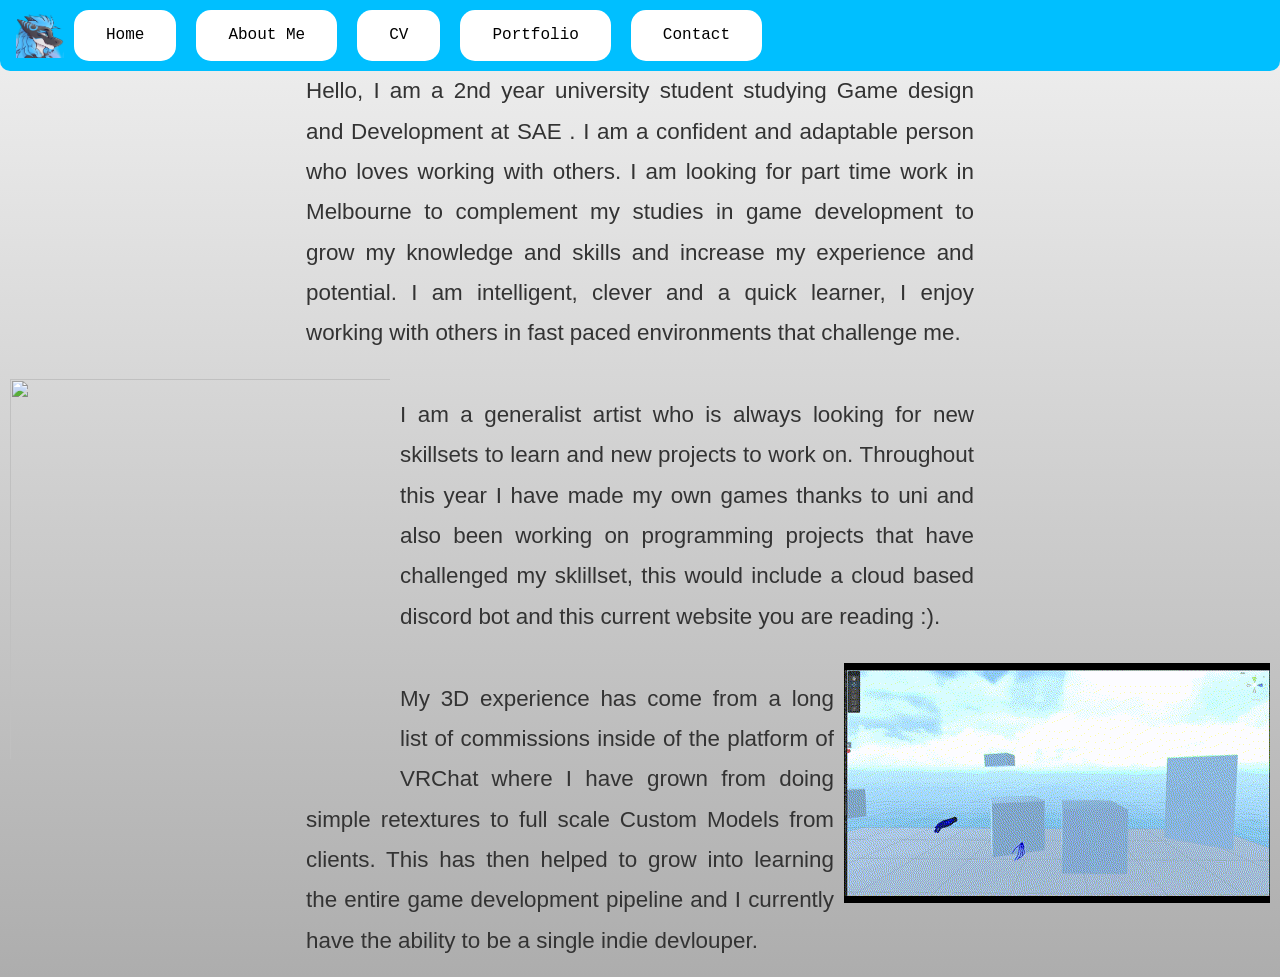
==== aboutme.html @ 8c0a1905 "wait" ====
<html>
<head>
    <link rel="stylesheet" href="assets/css/style.css">
    <script src="assets/scripts/handleactiveclass.js" defer></script>
    <script src="assets/scripts/loadtext.js" defer></script>
    <script src="assets/scripts/loadpage.js" defer></script>
    <script>
        document.addEventListener('DOMContentLoaded',() => {
            loadPage(null,'home.html');
        });
    </script>
    <!-- yippeee -->
    <meta charset="UTF-8">
    <meta name="viewport" content="width=device-width, initial-scale=1.0">
    <title>Omg I did the thing </title>
    <link rel="icon" type="image/x-icon" href="assets/images/slice.png">
</head>

<div class="stickheader">
    <img src="assets/images/slice.png" alt="My Persoanl Fursona" class="logo">
    <div class="navbar">
        <a href="#">Home</a>
        <a href="aboutme.html">About Me</a>
        <a href="cv.html">CV</a>
        <a href="portfolio.html">Portfolio</a>
        <a href="#">Contact</a>
    </div>
</div>

<p class="aboutmewalloftext">
Hello, I am a 2nd year university student studying  Game design and Development at SAE . 
I am a confident and adaptable person who loves working with others. 
I am looking for part time work in Melbourne to complement my studies in game development to grow my knowledge and skills and increase my experience and potential. 
I am intelligent, clever and a quick learner, I enjoy working with others in fast paced environments that challenge me. 

</p>
<img src="https://media.licdn.com/dms/image/v2/C5603AQGmrsdIFnUYbw/profile-displayphoto-shrink_400_400/profile-displayphoto-shrink_400_400/0/1605773184408?e=1754524800&v=beta&t=xi5IK-VuvddUgw0MwYDX8uB1OnITviFgZeOg7nMFC3A" style="height: 400;
width: auto; float: left; filter: none; padding: 10px;">
<br>
<p class="aboutmewalloftext">
I am a generalist artist who is always looking for new skillsets to learn and new projects to work on. Throughout this year I have made my own
games thanks to uni and also been working on programming projects that have challenged my sklillset, this would include a cloud based discord bot 
and this current website you are reading :).  

</p>
<img src="assets/images/waveVR.gif" alt="me waving in a vr game" style="width: auto; float: right;padding: 10px;">
<br>
<p class="aboutmewalloftext"> My 3D experience has come from a long list of commissions inside of the platform of VRChat where I have grown from doing simple retextures to full scale
Custom Models from clients. This has then helped to grow into learning the entire game development pipeline and I currently have the ability  to be a single indie devlouper. 
</p>
</body>
</html>
---- assets/css/style.css ----
* {
margin:0;
padding:0;
box-sizing:border-box;
}
#page-content {
  opacity: 1;
  transition: opacity 0.5s ease;
}

.fade-in {
  opacity: 0;
  animation: fadeInAnimation 0.5s forwards;
}

@keyframes fadeInAnimation {
  from { opacity: 0; }
  to {opacity: 1;}
}

li{
    font-size: x-large;
    font-family: Cambria, Cochin, Georgia, Times, 'Times New Roman', serif;
    
}
body{
    font-family: Verdana, Geneva, Tahoma, sans-serif;
    font-size: medium;
    line-height: 1.6;
    background: linear-gradient(to bottom,#f1f1f1, #adadad);
    min-height: 100vh;
    color: black;
   /* padding: 5%; */
}
.logo{
    height: 3em;
    width: auto;
    transition: height 0.3s ease;
    float: left;
    filter: none;
}
.navbar{
    font-family: 'Courier New', Courier, monospace;
    overflow: hidden;
    justify-self: center;
    top: 0;
    position: sticky;
}
table, th, td {
  border: 1px solid;
  width: 50%;
  color: black; 
}


.homeheroimages{
display: grid;
grid-template-columns: 2fr 2fr;
grid-template-rows: 500px;
column-gap: 10px;
row-gap: 10px;
padding: 10px;
}
@media (max-width: 768px) {
    .homeheroimages{
        grid-template-columns: 1fr;
        grid-template-rows: auto;
    }
}
.gamesimagegrid{
    display: grid;
    grid-template-columns: repeat(auto-fill, minmax(20em, 1fr));
    padding: 10px;
    column-gap: 25px;
    row-gap: 25px;
    align-content: center;
    align-items: center;
}

.herotext{
    position: relative; 
    top: -50%;
    color: white;
    font-size: 3rem;
    pointer-events: none;
}

.aboutmewalloftext{
	color: #333;
	padding: 0 16px 16px 16px;
    font-family: "Roboto" Arial;
	font-weight: 400;
	font-size: 1.4rem;
	line-height: 1.8;
	text-align: justify;
}

.gamesimg{
    border-radius: 10px;
    object-fit: cover;
    padding: 2.5px;
    width: 100%;
}

.heroimg{
    width: 100%;
    height: 100%;
    object-fit: cover;
    border-radius: 20px;
    filter: saturate(0%);
}
.heroimg:hover{
    filter: saturate(100%);
}
.centered {
    display: flex;
    justify-content: center;
    align-items: center;
}
.navbar a{
    float: left;
    display: block;
    color: black;
    margin: 0 10px;
    background-color: white;
    border-radius: 15px;
    text-align: center;
    padding: 0.8em 2em;
    text-decoration: solid;
    transition: background-color 0.3 ease-in-out;
}
.navbar a:hover{
    background-color: rgba(35, 254, 254, 0.64);
    border-radius: 15px;
    
}
.navbar a.active{
    background-color: steelblue;
    border-radius: 15px;
    color: white;
}
.button-awesome{
    padding: 10px 20px;
    background-color: #66a6ff;
    color: white;
    border: none;
    border-radius: 10px;
    font-weight:  bold;
    cursor: pointer;
    transition: background-color 0.3 ease-in-out;
}
.button-awesome:hover{
    background-color: rgb(39, 239, 112);
}
.container {
  width: 12rem;
  margin: 0 auto;
  
  resize: horizontal;
  overflow: auto;
}
.inline-list{
    display: inline-block;
    padding: 0;
    height: 2em;
    text-align: center;
    list-style: circle;
}
.inline-list > li{
    display: inline;
}
.inline-list > li::after {
    content: "  = ";
    width: 2px;
    height: 1em;
    background: linear-gradient(90deg, transparent calc(50% - 0.03125em), currentColor 0, currentColor calc(50% + 0.03125em), transparent 0);
}
.stickheader{
    position: sticky;
    border: none;
    border-radius: 0px 0px 10px 10px;
    top: 0;
    padding: 10px 16px;
    background: deepskyblue;
    color: black;
    z-index: 1000;
}
.stickheader-cascade{
    position: sticky;
    border: none;
    top: 0;
    background: deepskyblue;
    color: black;
    border-radius: 0px 0px 10px 10px;
    background-color: rgb(37, 75, 108);
    margin: -10px 0px 0px 0px;
    z-index: 0;
}
.header{
position: static;
border: none;
top: 0;
padding: 10px 16px;
color: #f1f1f1;
background-color: black;

}
.collapsableheader{
    padding: 10px;
}
p{
    max-width: 700px;
    margin: 0 auto;
    padding: 0 1rem;
    line-height: 1.6;
    color: black;
}
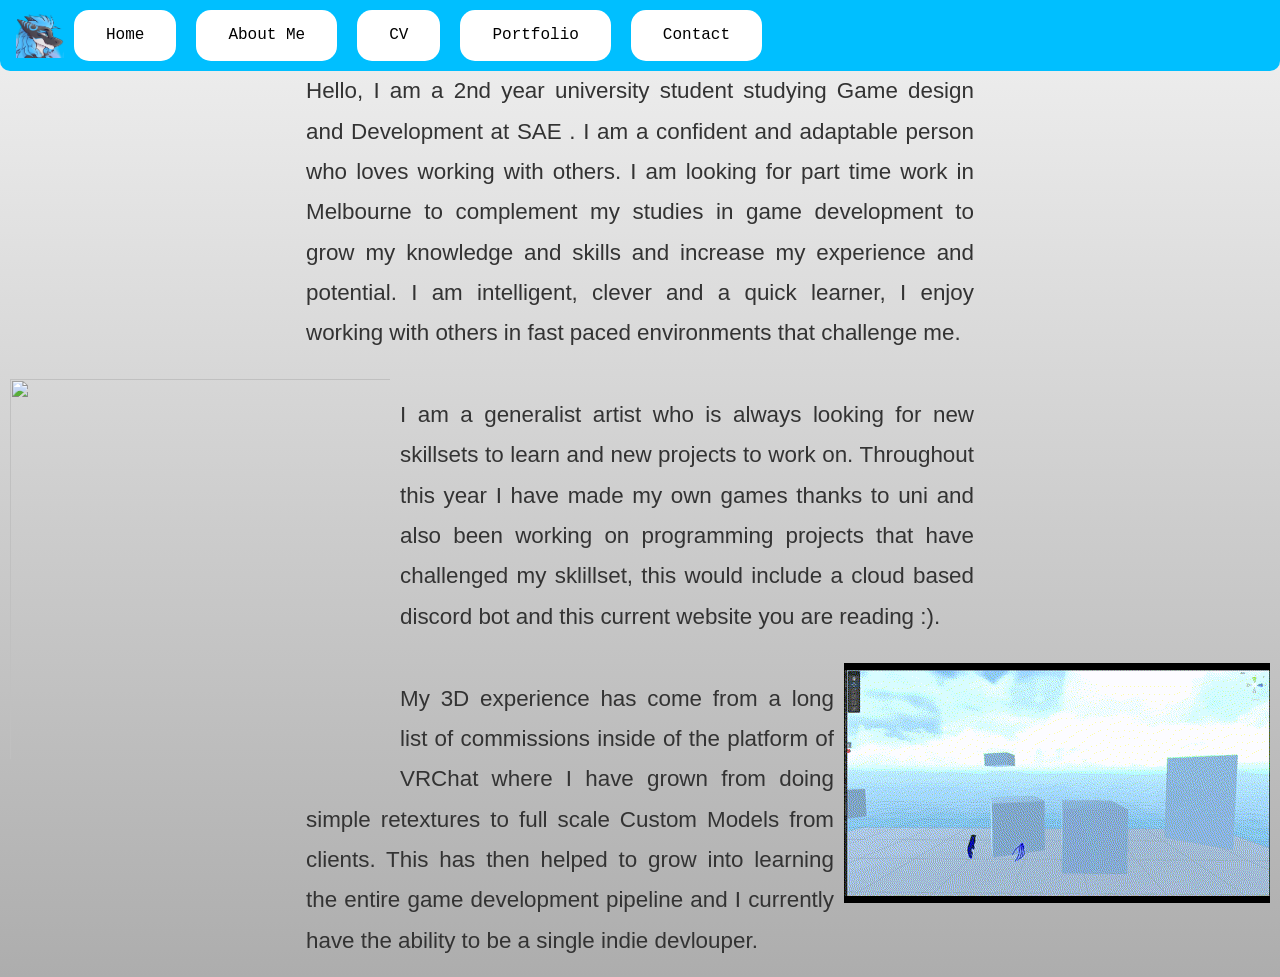
==== commit 5a107415: "Hmm" ====
--- a/aboutme.html
+++ b/aboutme.html
@@ -19,7 +19,7 @@
 <div class="stickheader">
     <img src="assets/images/slice.png" alt="My Persoanl Fursona" class="logo">
     <div class="navbar">
-        <a href="#">Home</a>
+        <a href="index.html">Home</a>
         <a href="aboutme.html">About Me</a>
         <a href="cv.html">CV</a>
         <a href="portfolio.html">Portfolio</a>
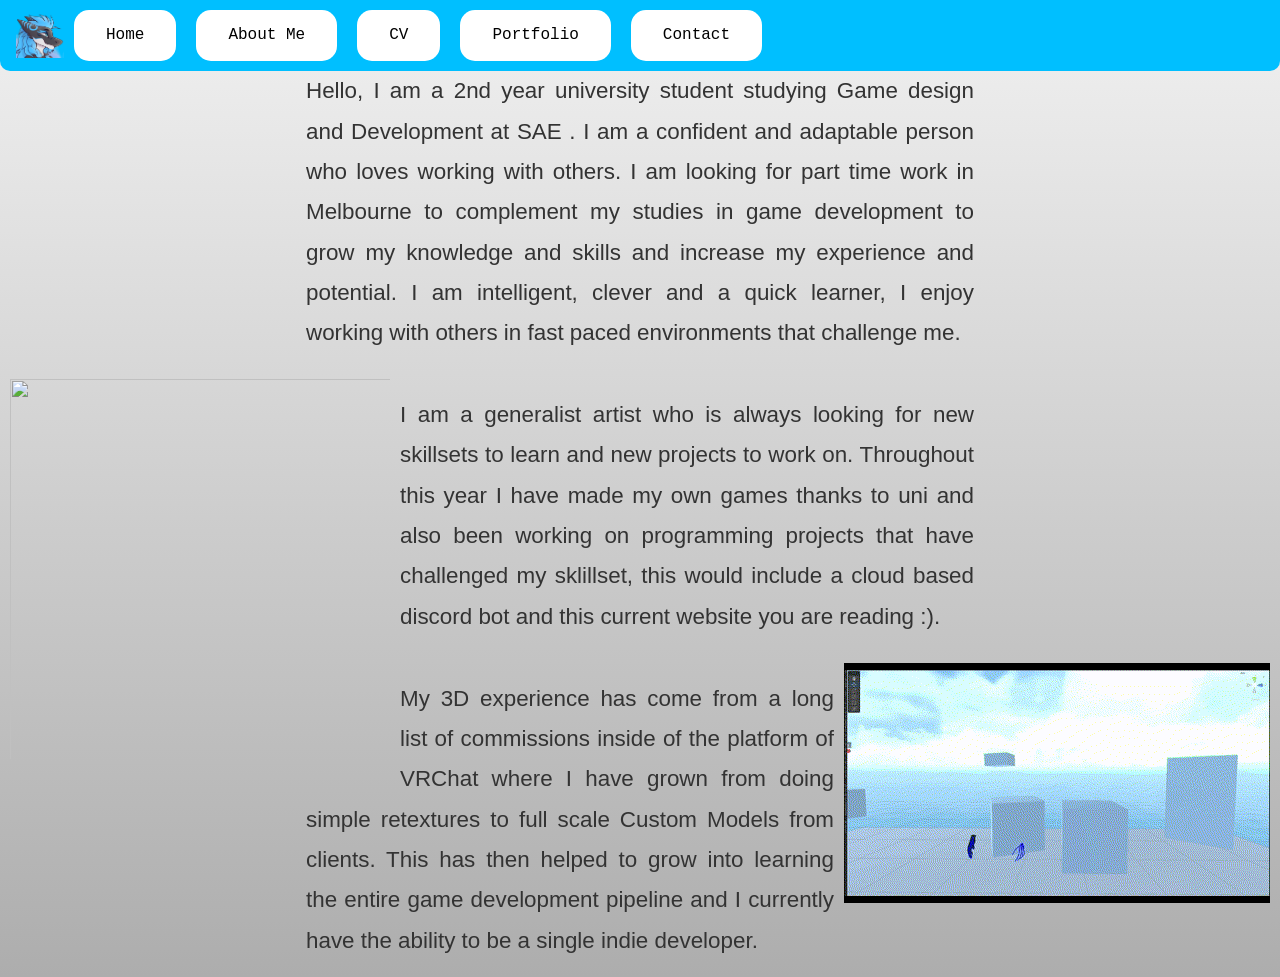
==== commit aa17c1f1: "Devoupler" ====
--- a/aboutme.html
+++ b/aboutme.html
@@ -46,7 +46,7 @@
 <img src="assets/images/waveVR.gif" alt="me waving in a vr game" style="width: auto; float: right;padding: 10px;">
 <br>
 <p class="aboutmewalloftext"> My 3D experience has come from a long list of commissions inside of the platform of VRChat where I have grown from doing simple retextures to full scale
-Custom Models from clients. This has then helped to grow into learning the entire game development pipeline and I currently have the ability  to be a single indie devlouper. 
+Custom Models from clients. This has then helped to grow into learning the entire game development pipeline and I currently have the ability  to be a single indie developer. 
 </p>
 </body>
-</html>+</html>
--- a/assets/css/style.css
+++ b/assets/css/style.css
@@ -52,7 +52,34 @@
   color: black; 
 }
 
-
+.collapsible {    
+  cursor: pointer;
+  padding-left: 30px;
+  font-size: 1.8em;
+  font-weight: bold;
+  user-select: none;
+}
+
+.content {
+  padding-left: 60px;
+  max-height: 0;
+  overflow: hidden;
+  transition: max-height 0.3s ease-out;
+  font-size: 1.1em;
+}
+
+.symbol {
+    margin-left: 8px;
+    font-weight: bold;
+    font-size: 1.2em;
+    user-select: none;
+}
+.content.show {
+  content: "\2796";
+  max-height: fit-content; /* big enough to show content */
+  transition: 0.5s ease-in;
+}
+  
 .homeheroimages{
 display: grid;
 grid-template-columns: 2fr 2fr;
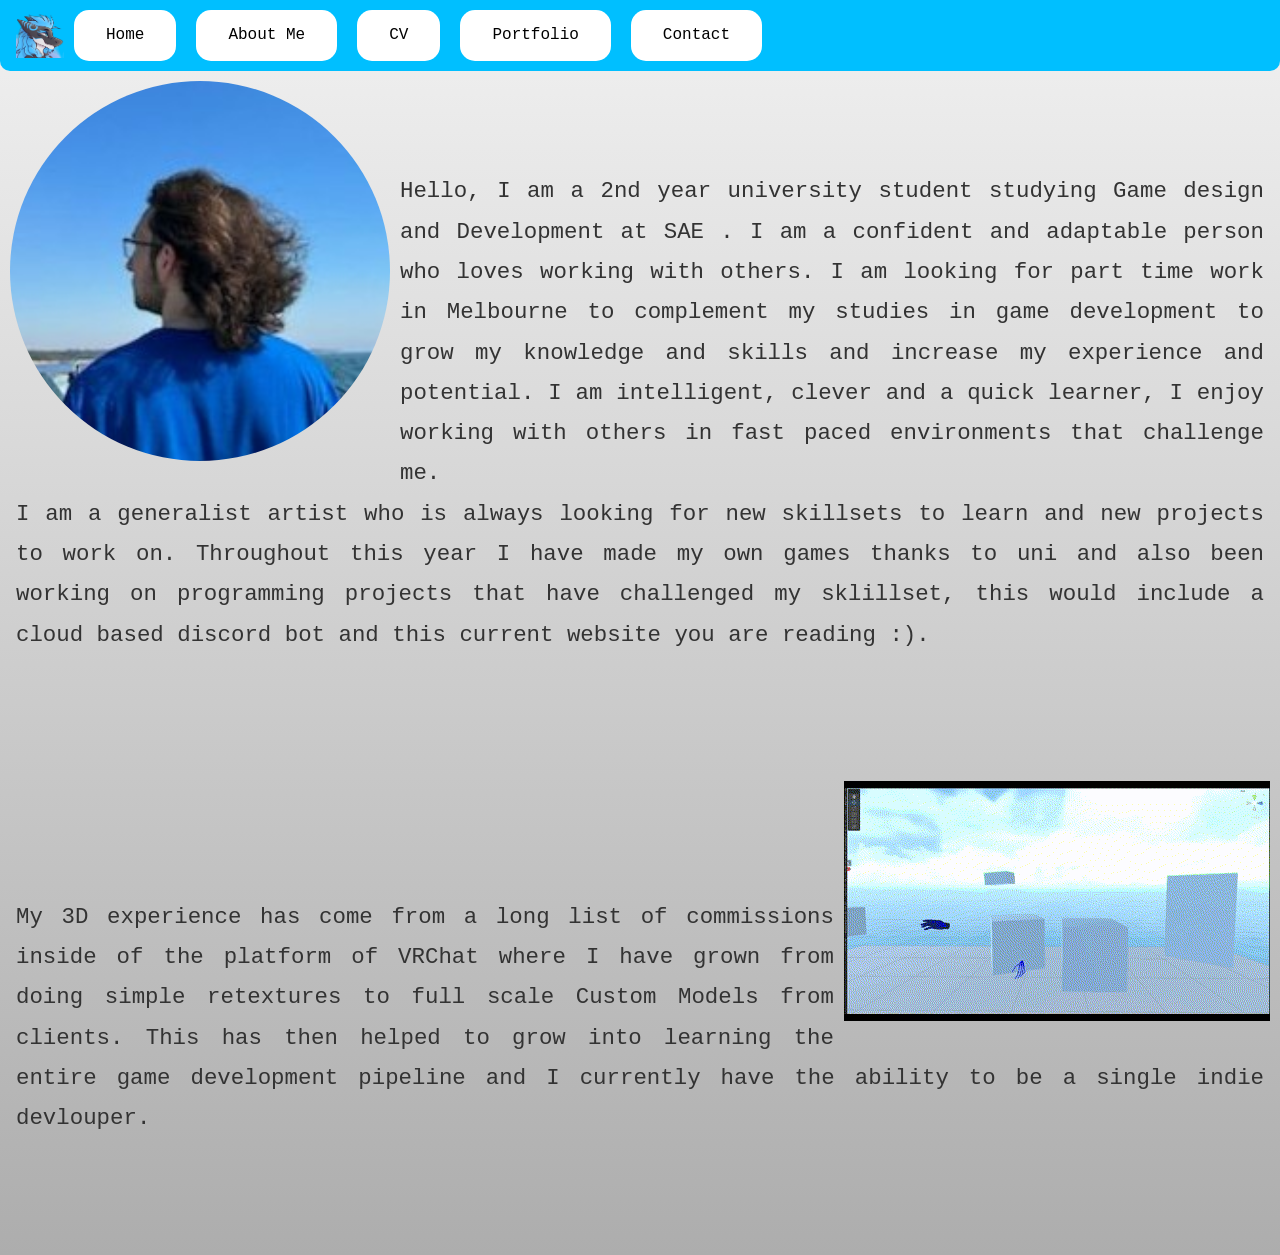
==== commit d57177f8: "Well I Think this is ight" ====
--- a/aboutme.html
+++ b/aboutme.html
@@ -26,18 +26,15 @@
         <a href="#">Contact</a>
     </div>
 </div>
-
+<img src="assets/images/IMG_5200_1.jpg" style="height: 400;
+width: auto; float: left; filter: none; padding: 10px; border-radius: 50%;">
 <p class="aboutmewalloftext">
 Hello, I am a 2nd year university student studying  Game design and Development at SAE . 
 I am a confident and adaptable person who loves working with others. 
 I am looking for part time work in Melbourne to complement my studies in game development to grow my knowledge and skills and increase my experience and potential. 
-I am intelligent, clever and a quick learner, I enjoy working with others in fast paced environments that challenge me. 
+I am intelligent, clever and a quick learner, I enjoy working with others in fast paced environments that challenge me.
+<br>
 
-</p>
-<img src="https://media.licdn.com/dms/image/v2/C5603AQGmrsdIFnUYbw/profile-displayphoto-shrink_400_400/profile-displayphoto-shrink_400_400/0/1605773184408?e=1754524800&v=beta&t=xi5IK-VuvddUgw0MwYDX8uB1OnITviFgZeOg7nMFC3A" style="height: 400;
-width: auto; float: left; filter: none; padding: 10px;">
-<br>
-<p class="aboutmewalloftext">
 I am a generalist artist who is always looking for new skillsets to learn and new projects to work on. Throughout this year I have made my own
 games thanks to uni and also been working on programming projects that have challenged my sklillset, this would include a cloud based discord bot 
 and this current website you are reading :).  
@@ -46,7 +43,7 @@
 <img src="assets/images/waveVR.gif" alt="me waving in a vr game" style="width: auto; float: right;padding: 10px;">
 <br>
 <p class="aboutmewalloftext"> My 3D experience has come from a long list of commissions inside of the platform of VRChat where I have grown from doing simple retextures to full scale
-Custom Models from clients. This has then helped to grow into learning the entire game development pipeline and I currently have the ability  to be a single indie developer. 
+Custom Models from clients. This has then helped to grow into learning the entire game development pipeline and I currently have the ability  to be a single indie devlouper. 
 </p>
 </body>
-</html>
+</html>
--- a/assets/css/style.css
+++ b/assets/css/style.css
@@ -79,7 +79,12 @@
   max-height: fit-content; /* big enough to show content */
   transition: 0.5s ease-in;
 }
-  
+.portheroimages{
+display: grid;
+grid-template-columns: 1fr 1fr;
+column-gap: 40px;
+padding: 40px;
+}
 .homeheroimages{
 display: grid;
 grid-template-columns: 2fr 2fr;
@@ -105,8 +110,12 @@
 }
 
 .herotext{
+    text-align: center;
+    background-color: rgba(0, 0, 0, 0.4);
+    
     position: relative; 
-    top: -50%;
+    font-family: 'Courier New', Courier, monospace;
+    top: -35%;
     color: white;
     font-size: 3rem;
     pointer-events: none;
@@ -114,6 +123,7 @@
 
 .aboutmewalloftext{
 	color: #333;
+    margin-block: 100px;
 	padding: 0 16px 16px 16px;
     font-family: "Roboto" Arial;
 	font-weight: 400;
@@ -121,7 +131,12 @@
 	line-height: 1.8;
 	text-align: justify;
 }
-
+.blockskills{
+    display: flex;
+    justify-content: center;
+    margin: 30px;
+    gap: 100px;
+}
 .gamesimg{
     border-radius: 10px;
     object-fit: cover;
@@ -236,7 +251,7 @@
     padding: 10px;
 }
 p{
-    max-width: 700px;
+    font-family: 'Courier New', Courier, monospace;
     margin: 0 auto;
     padding: 0 1rem;
     line-height: 1.6;
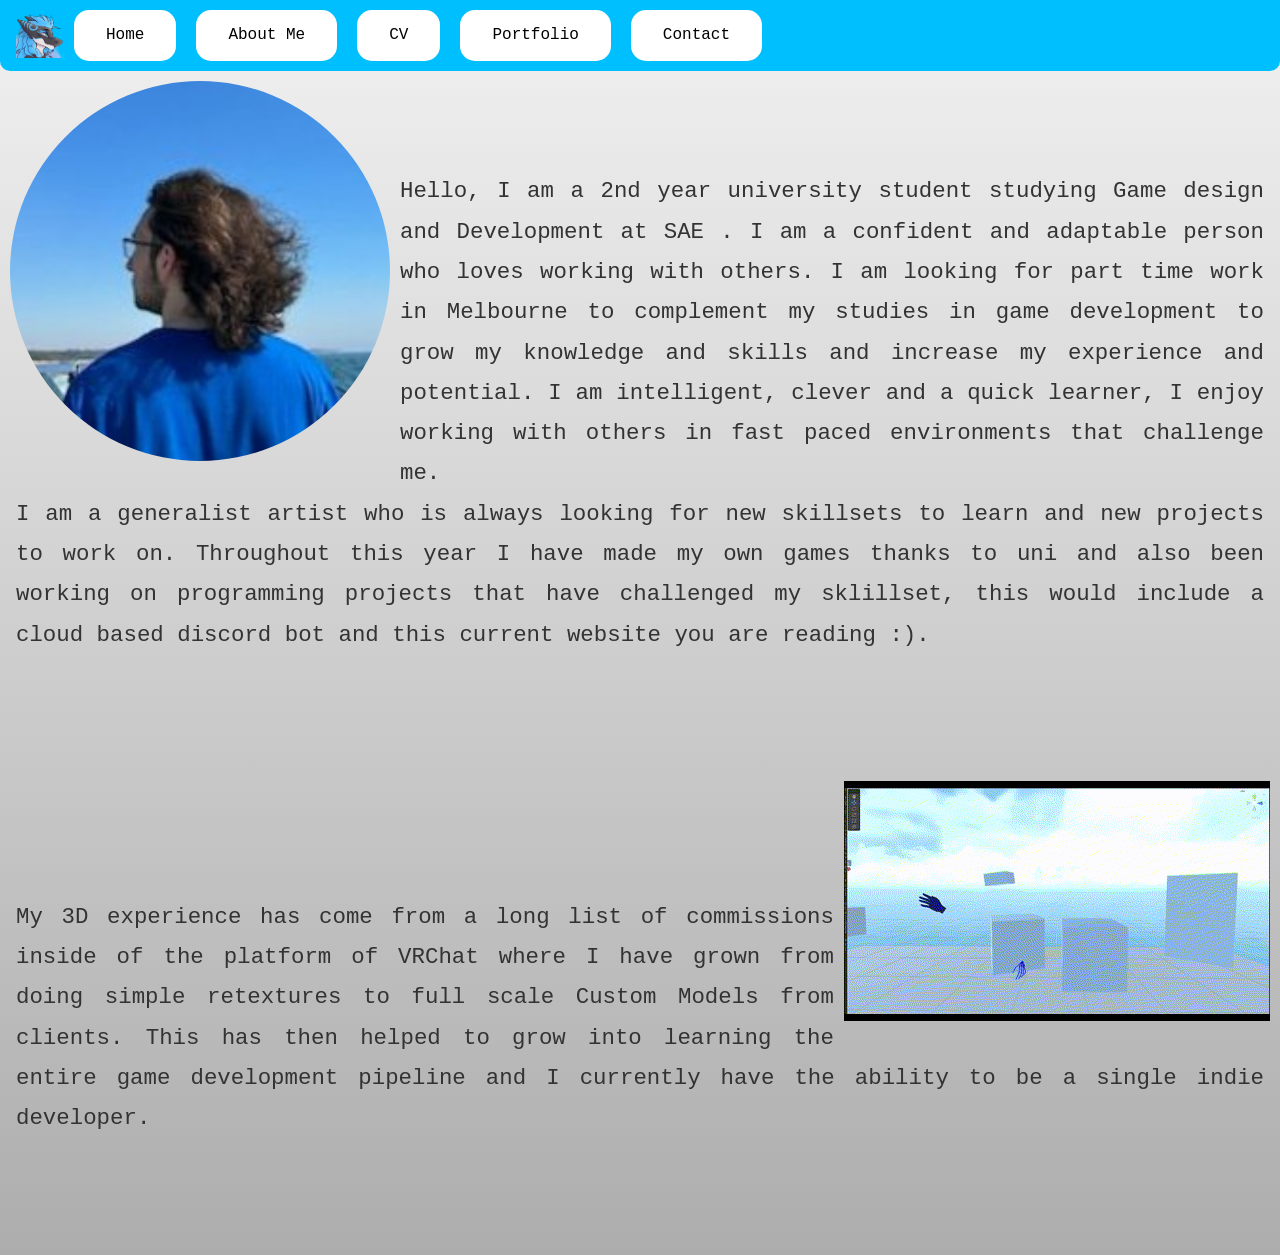
==== commit 01db2f18: "Merge branches 'main' and 'main' of https://github.com/TheLastSlice898/MyProtfolio" ====
--- a/aboutme.html
+++ b/aboutme.html
@@ -43,7 +43,7 @@
 <img src="assets/images/waveVR.gif" alt="me waving in a vr game" style="width: auto; float: right;padding: 10px;">
 <br>
 <p class="aboutmewalloftext"> My 3D experience has come from a long list of commissions inside of the platform of VRChat where I have grown from doing simple retextures to full scale
-Custom Models from clients. This has then helped to grow into learning the entire game development pipeline and I currently have the ability  to be a single indie devlouper. 
+Custom Models from clients. This has then helped to grow into learning the entire game development pipeline and I currently have the ability  to be a single indie developer. 
 </p>
 </body>
-</html>+</html>
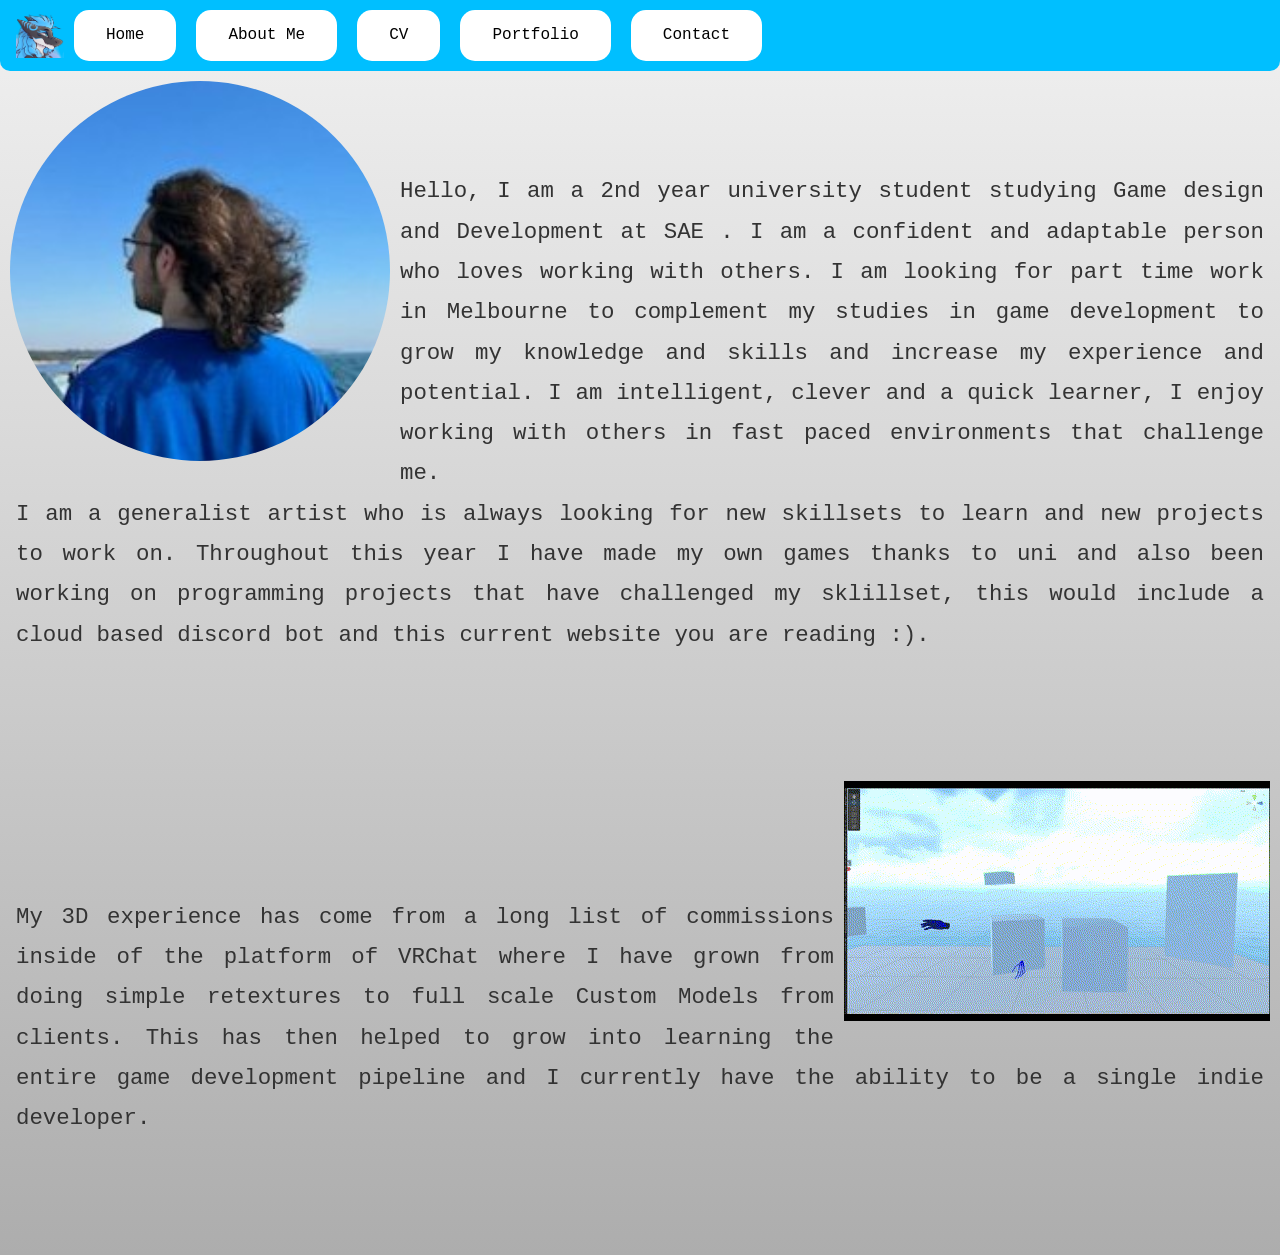
==== commit cd6f8eb3: "you can like contact me and thats cool" ====
--- a/aboutme.html
+++ b/aboutme.html
@@ -23,7 +23,7 @@
         <a href="aboutme.html">About Me</a>
         <a href="cv.html">CV</a>
         <a href="portfolio.html">Portfolio</a>
-        <a href="#">Contact</a>
+        <a href="contact.html">Contact</a>
     </div>
 </div>
 <img src="assets/images/IMG_5200_1.jpg" style="height: 400;
--- a/assets/css/style.css
+++ b/assets/css/style.css
@@ -84,6 +84,14 @@
 grid-template-columns: 1fr 1fr;
 column-gap: 40px;
 padding: 40px;
+}
+
+@media (max-width: 816px) 
+{
+    .portheroimages{
+grid-template-columns: 1fr;
+grid-template-rows: auto;
+    }   
 }
 .homeheroimages{
 display: grid;
@@ -95,10 +103,11 @@
 }
 @media (max-width: 768px) {
     .homeheroimages{
-        grid-template-columns: 1fr;
-        grid-template-rows: auto;
+grid-template-columns: 1fr;
+grid-template-rows: auto;
     }
 }
+
 .gamesimagegrid{
     display: grid;
     grid-template-columns: repeat(auto-fill, minmax(20em, 1fr));
@@ -143,14 +152,21 @@
     padding: 2.5px;
     width: 100%;
 }
-
-.heroimg{
+.contactme
+{
+    justify-content: center;
+}
+
+.heroimg
+{
     width: 100%;
     height: 100%;
     object-fit: cover;
     border-radius: 20px;
     filter: saturate(0%);
 }
+
+
 .heroimg:hover{
     filter: saturate(100%);
 }
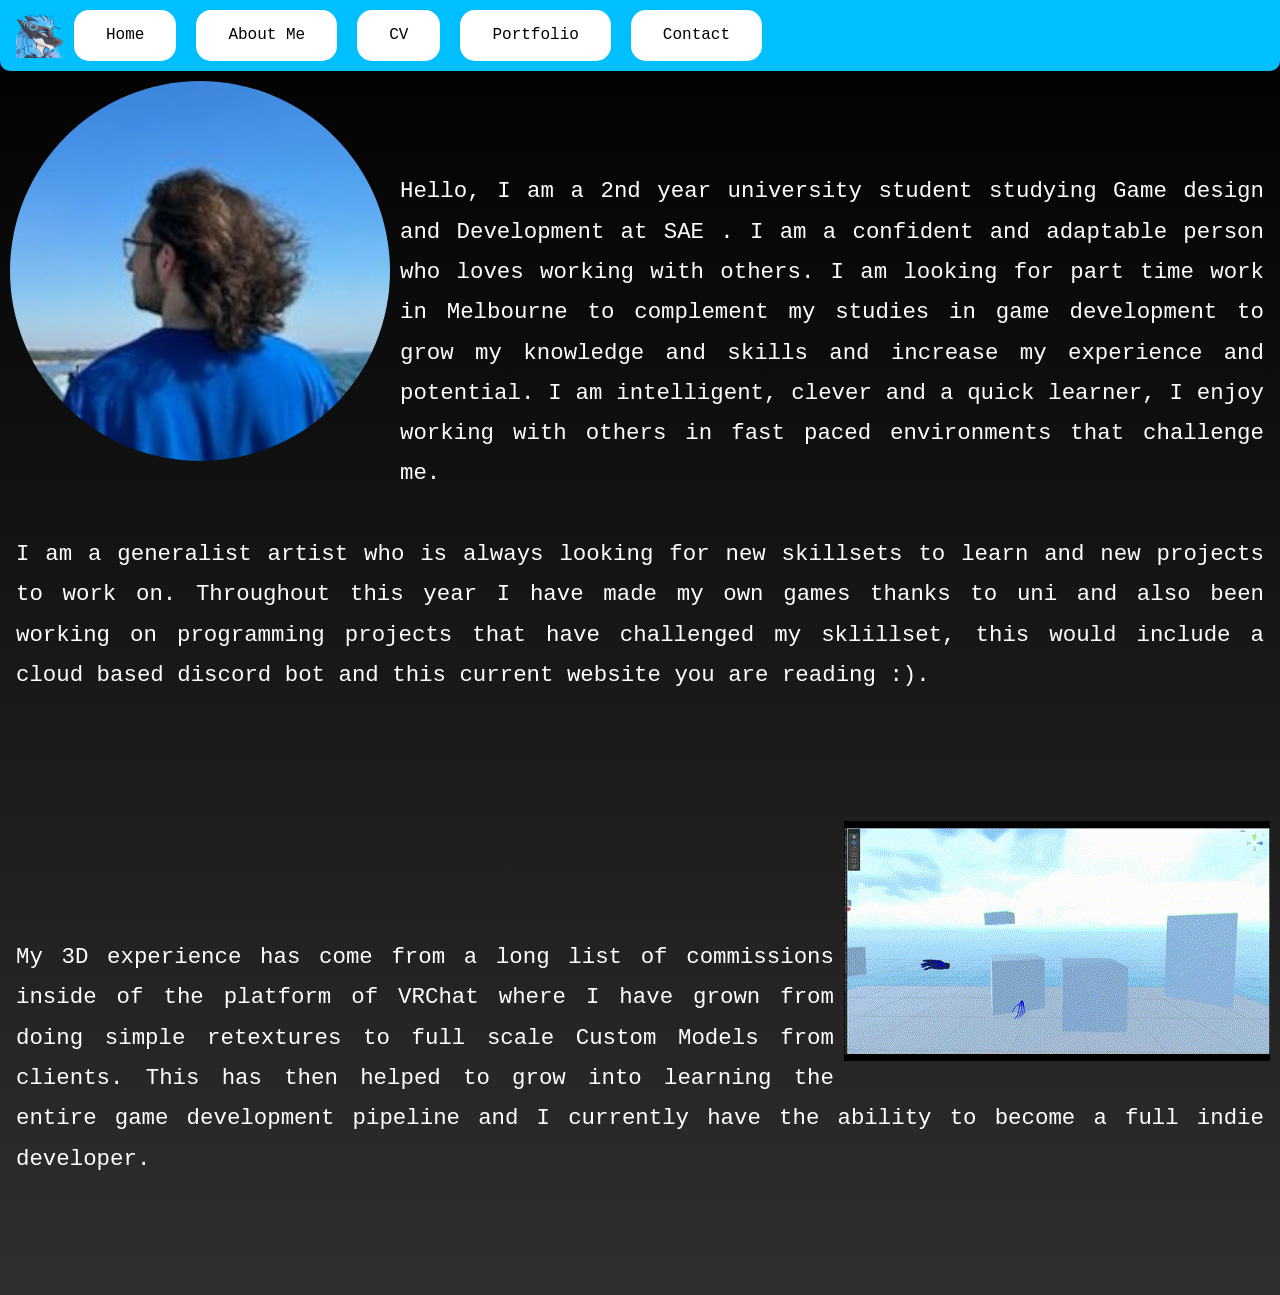
==== commit 0738c8a9: "Full Overhall" ====
--- a/aboutme.html
+++ b/aboutme.html
@@ -34,7 +34,8 @@
 I am looking for part time work in Melbourne to complement my studies in game development to grow my knowledge and skills and increase my experience and potential. 
 I am intelligent, clever and a quick learner, I enjoy working with others in fast paced environments that challenge me.
 <br>
-
+<br>
+    
 I am a generalist artist who is always looking for new skillsets to learn and new projects to work on. Throughout this year I have made my own
 games thanks to uni and also been working on programming projects that have challenged my sklillset, this would include a cloud based discord bot 
 and this current website you are reading :).  
@@ -43,7 +44,7 @@
 <img src="assets/images/waveVR.gif" alt="me waving in a vr game" style="width: auto; float: right;padding: 10px;">
 <br>
 <p class="aboutmewalloftext"> My 3D experience has come from a long list of commissions inside of the platform of VRChat where I have grown from doing simple retextures to full scale
-Custom Models from clients. This has then helped to grow into learning the entire game development pipeline and I currently have the ability  to be a single indie developer. 
+Custom Models from clients. This has then helped to grow into learning the entire game development pipeline and I currently have the ability to become a full indie developer. 
 </p>
 </body>
 </html>
--- a/assets/css/style.css
+++ b/assets/css/style.css
@@ -27,10 +27,10 @@
     font-family: Verdana, Geneva, Tahoma, sans-serif;
     font-size: medium;
     line-height: 1.6;
-    background: linear-gradient(to bottom,#f1f1f1, #adadad);
+    background: linear-gradient(to bottom,#000000, #2f2f2f);
     min-height: 100vh;
-    color: black;
-   /* padding: 5%; */
+    color: white;
+    /* padding: 5%; */
 }
 .logo{
     height: 3em;
@@ -51,7 +51,67 @@
   width: 50%;
   color: black; 
 }
-
+p{
+    font-family: 'Courier New', Courier, monospace;
+    margin: inherit;
+    padding: 2px 1rem;
+    line-height: 1.9;
+    color: #ffffff;
+}
+@media print {
+  /* Page setup (Chrome respects this pretty well) */
+  @page {
+    size: A4;
+    margin: 15mm;
+  }
+
+  /* Hide UI junk */
+  #header,
+  #footer,
+  #nav,
+  button,
+  .stickheader {
+    display: none !important;
+  }
+
+  /* Core print styling */
+  body {
+    color: #000;
+    background: #fff;
+    font-family: Verdana, Geneva, Tahoma, sans-serif;
+    font-size: 12pt;
+    line-height: 1.4;
+  }
+  p, li, h1, h2, h3, h4, h5, h6 {
+    color: #000;
+    background: #fff;
+  }
+  /* Prevent weird link styling */
+  a,
+  a:visited {
+    color: #000;
+    text-decoration: none;
+  }
+
+  /* Avoid elements splitting across pages */
+  img,
+  table,
+  blockquote,
+  pre {
+    page-break-inside: avoid;
+  }
+
+  /* Better table printing */
+  table {
+    width: 100%;
+    border-collapse: collapse;
+  }
+
+  th, td {
+    border: 1px solid #000;
+    padding: 4px 6px;
+  }
+}
 .collapsible {    
   cursor: pointer;
   padding-left: 30px;
@@ -131,10 +191,9 @@
 }
 
 .aboutmewalloftext{
-	color: #333;
-    margin-block: 100px;
+	color: #ffffff;
+	margin-block: 100px;
 	padding: 0 16px 16px 16px;
-    font-family: "Roboto" Arial;
 	font-weight: 400;
 	font-size: 1.4rem;
 	line-height: 1.8;
@@ -266,10 +325,3 @@
 .collapsableheader{
     padding: 10px;
 }
-p{
-    font-family: 'Courier New', Courier, monospace;
-    margin: 0 auto;
-    padding: 0 1rem;
-    line-height: 1.6;
-    color: black;
-}
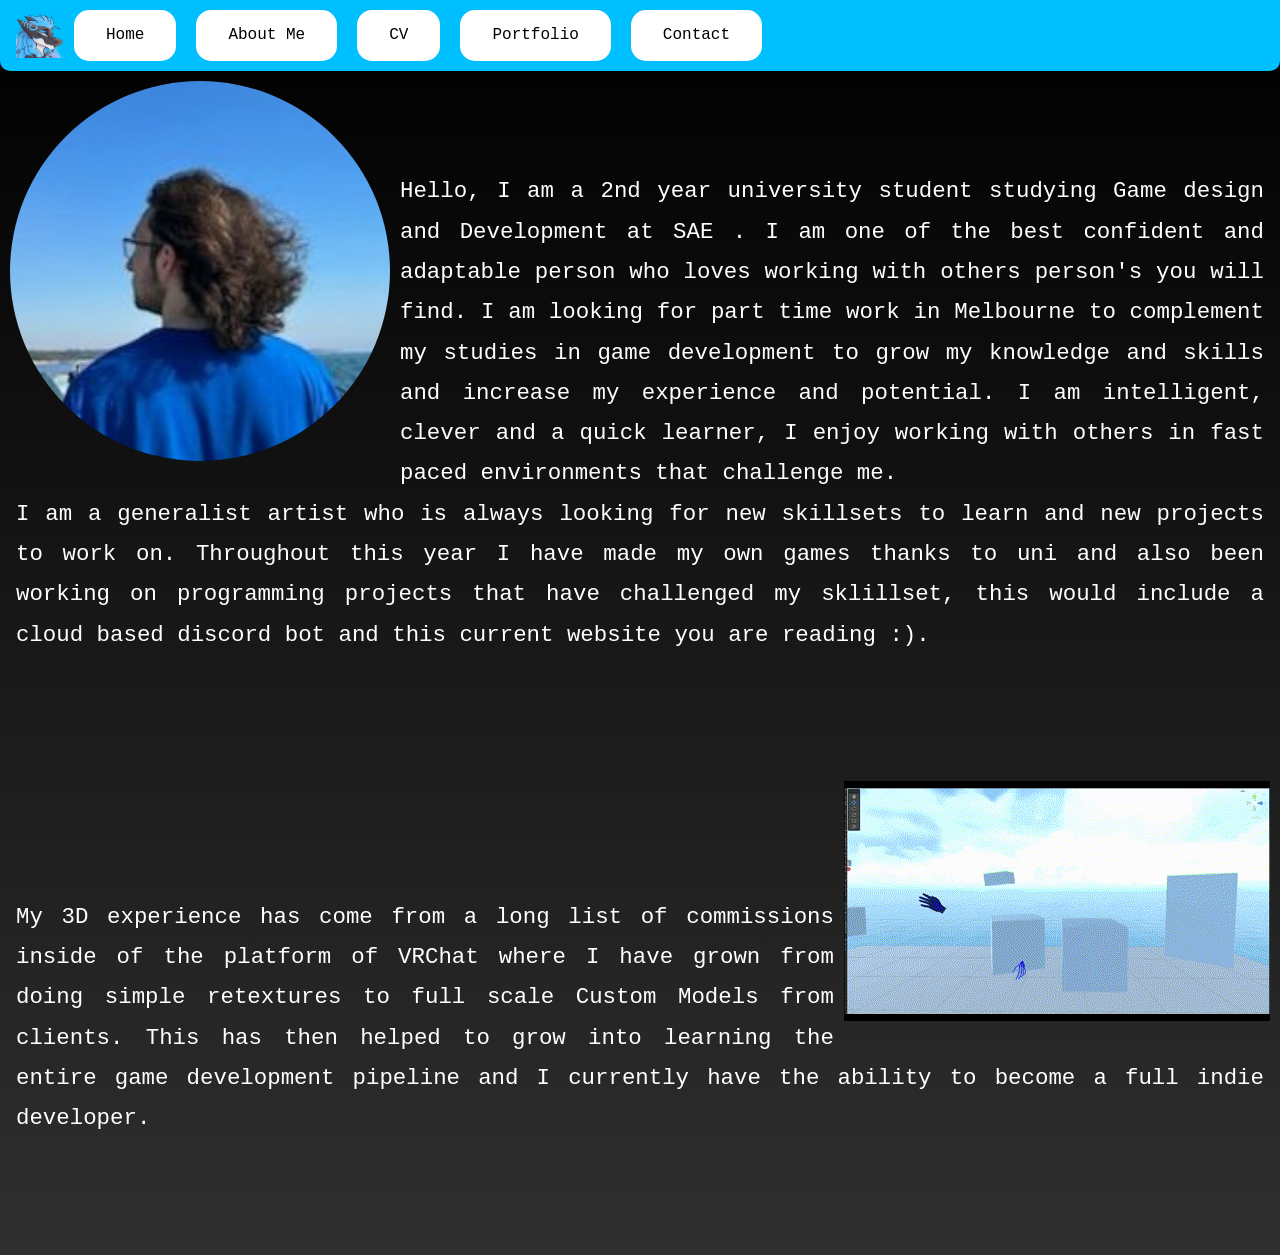
==== commit bfe5dd0f: "modified aboutme.html" ====
--- a/aboutme.html
+++ b/aboutme.html
@@ -30,12 +30,11 @@
 width: auto; float: left; filter: none; padding: 10px; border-radius: 50%;">
 <p class="aboutmewalloftext">
 Hello, I am a 2nd year university student studying  Game design and Development at SAE . 
-I am a confident and adaptable person who loves working with others. 
+I am one of the best confident and adaptable person who loves working with others person's you will find. 
 I am looking for part time work in Melbourne to complement my studies in game development to grow my knowledge and skills and increase my experience and potential. 
 I am intelligent, clever and a quick learner, I enjoy working with others in fast paced environments that challenge me.
 <br>
-<br>
-    
+
 I am a generalist artist who is always looking for new skillsets to learn and new projects to work on. Throughout this year I have made my own
 games thanks to uni and also been working on programming projects that have challenged my sklillset, this would include a cloud based discord bot 
 and this current website you are reading :).  
